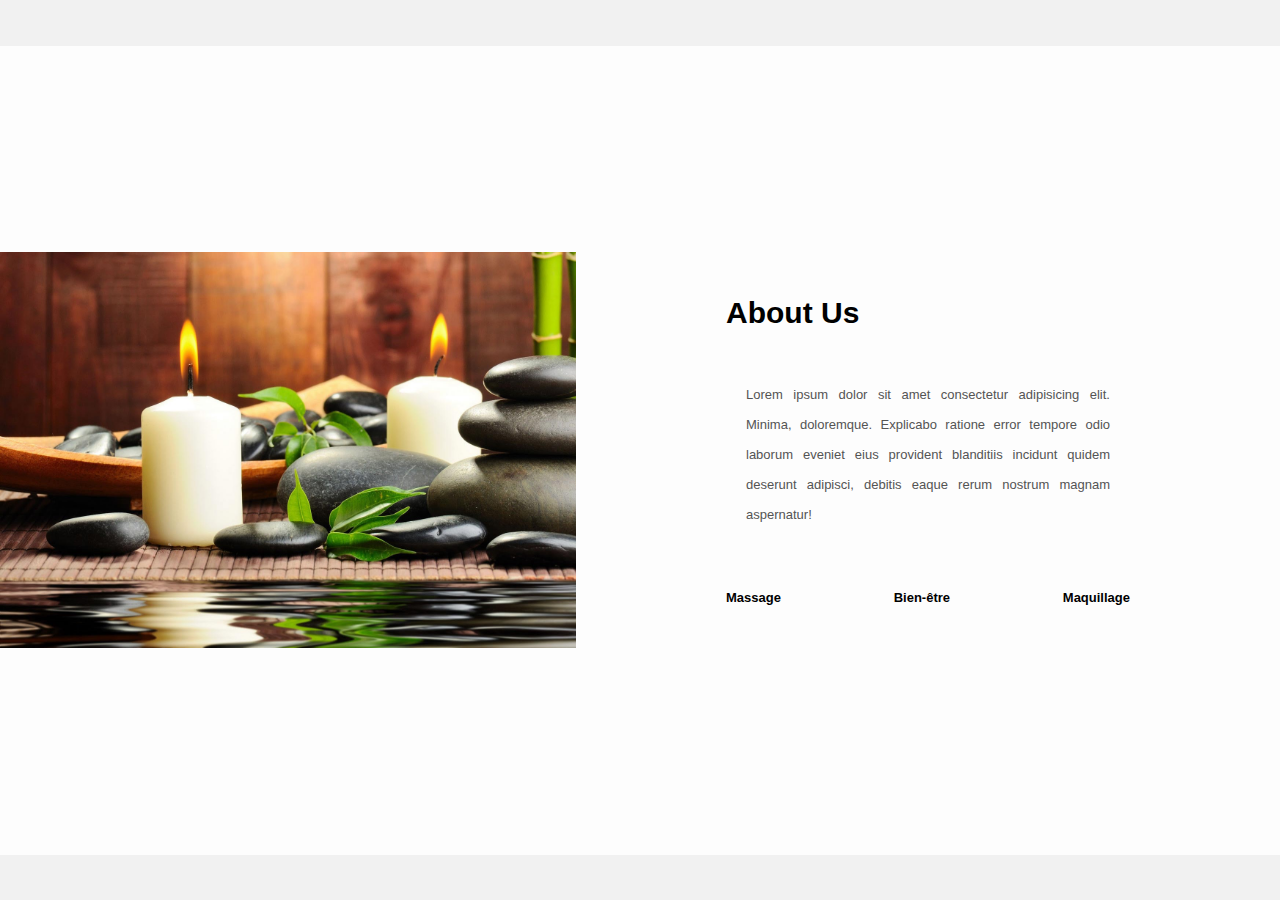
==== about.html @ 31fd0607 "Ajout section about en cours" ====
<!DOCTYPE html>
<html lang="en">
<head>
    <meta charset="UTF-8">
    <meta name="viewport" content="width=device-width, initial-scale=1.0">
    <title>A propos</title>
    <link rel="stylesheet" href="assets/css/style.css" />
</head>
<body class="about">
    <div class="about-section">
        <div class="inner-container">
            <h1>About Us</h1>
            <p class="text">
                Lorem ipsum dolor sit amet consectetur adipisicing elit. Minima, doloremque. Explicabo ratione error tempore odio laborum eveniet eius provident blanditiis incidunt quidem deserunt adipisci, debitis eaque rerum nostrum magnam aspernatur!
            </p>
            <div class="skills">
                <span>Massage</span>
                <span>Bien-être</span>
                <span>Maquillage</span>
            </div>
        </div>
    </div>
</body>
</html>
---- assets/css/style.css ----
@import url('https://fonts.googleapis.com/css2?family=Great+Vibes&family=Source+Sans+Pro:wght@300;400;700&display=swap');

/****** START NAVBAR ******/
* {
    box-sizing: border-box;
    padding: 0;
    margin: 0;
}

body {
    font-family: "Josefin Sans", sans-serif;
}

.navbar {
    font-size: 18px;
    background-image: linear-gradient(260deg, #E0BBE4 0%, #FBD2D7 100%);
    border: 1px solid rgba(0, 0, 0, 0.2);
    padding-bottom: 10px;
}

.main-nav {
    list-style-type: none;
    display: none;
}

.nav-links, .logo {
    text-decoration: none;
    color: rgba(255, 255, 255, 0.7);
    font-family: 'Source Sans Pro', sans-serif;
}

.main-nav li {
    text-align: center;
    margin: 15px auto;
}

.logo {
    display: inline-block;
    font-size: 22px;
    margin-top: 10px;
    margin-left: 20px;
}

.navbar-toggle {
    position: absolute;
    top: 10px;
    right: 20px;
    cursor: pointer;
    color: rgba(255, 255, 255, 0.8);
    font-size: 24px;
}

.active {
    display: block;
}

@media screen and (min-width: 768px) {
    .navbar {
        display: flex;
        justify-content: space-between;
        padding-bottom: 0;
        height: 70px;
        align-items: center;
    }

    .main-nav {
        display: flex;
        margin-right: 30px;
        flex-direction: row;
        justify-content: flex-end;
    }

    .main-nav li {
        margin: 0;
    }

    .nav-links {
        margin-left: 40px;
    }

    .logo {
        margin-top: 0;
    }

    .navbar-toggle {
        display: none;
    }

    .logo:hover, .nav-links:hover {
        color: rgba(255, 255, 255, 1);
    }
}
/******* END NAVBAR ******/

/****** START FOOTER ******/
#document {
    height: 100vh;
    display: flex;
    flex-direction: column;
}

footer {
    flex-shrink: 0;
}

h3, p {
    padding: 20px;
}

footer {
    color: white;
    background: url(../img/FOOTER.jpg);
    background-position: center;
    background-repeat: no-repeat;
    background-size: cover;
}

footer > h1 {
    text-shadow: 1px 1px 4px #00000000;
}
/****** END FOOTER ******/

/****** START ABOUT SECTION ******/
.about {
    min-height: 100vh;
    display: flex;
    align-items: center;
    justify-content: center;
    background-color: #f1f1f1;
}

.about-section {
    background: url(../img/FOOTER.jpg) no-repeat left;
    background-size: 55%;
    background-color: #fdfdfd;
    overflow: hidden;
    padding: 100px 0;
}

.inner-container {
    width: 55%;
    float: right;
    background-color: #fdfdfd;
    padding: 150px;
}

.inner-container h1 {
    margin-bottom: 30px;
    font-size: 30px;
    font-weight: 900;
}

.text {
    font-size: 13px;
    color: #545454;
    line-height: 30px;
    text-align: justify;
    margin-bottom: 40px;
}

.skills {
    display: flex;
    justify-content: space-between;
    font-weight: 700;
    font-size: 13px;
}

@media screen and (max-width:1200px) {
    .inner-container{
        padding: 80px;
    }
}

@media screen and (max-width:1000px) {
    .about-section{
        background-size: 100%;
        padding: 100px 40px;
    }
    .inner-container{
        width: 100%;
    }
}

@media screen and (max-width:600px) {
    .about-section{
        padding: 0;
    }
    .inner-container{
        padding: 60px;
    }
}
/****** END ABOUT SECTION ******/
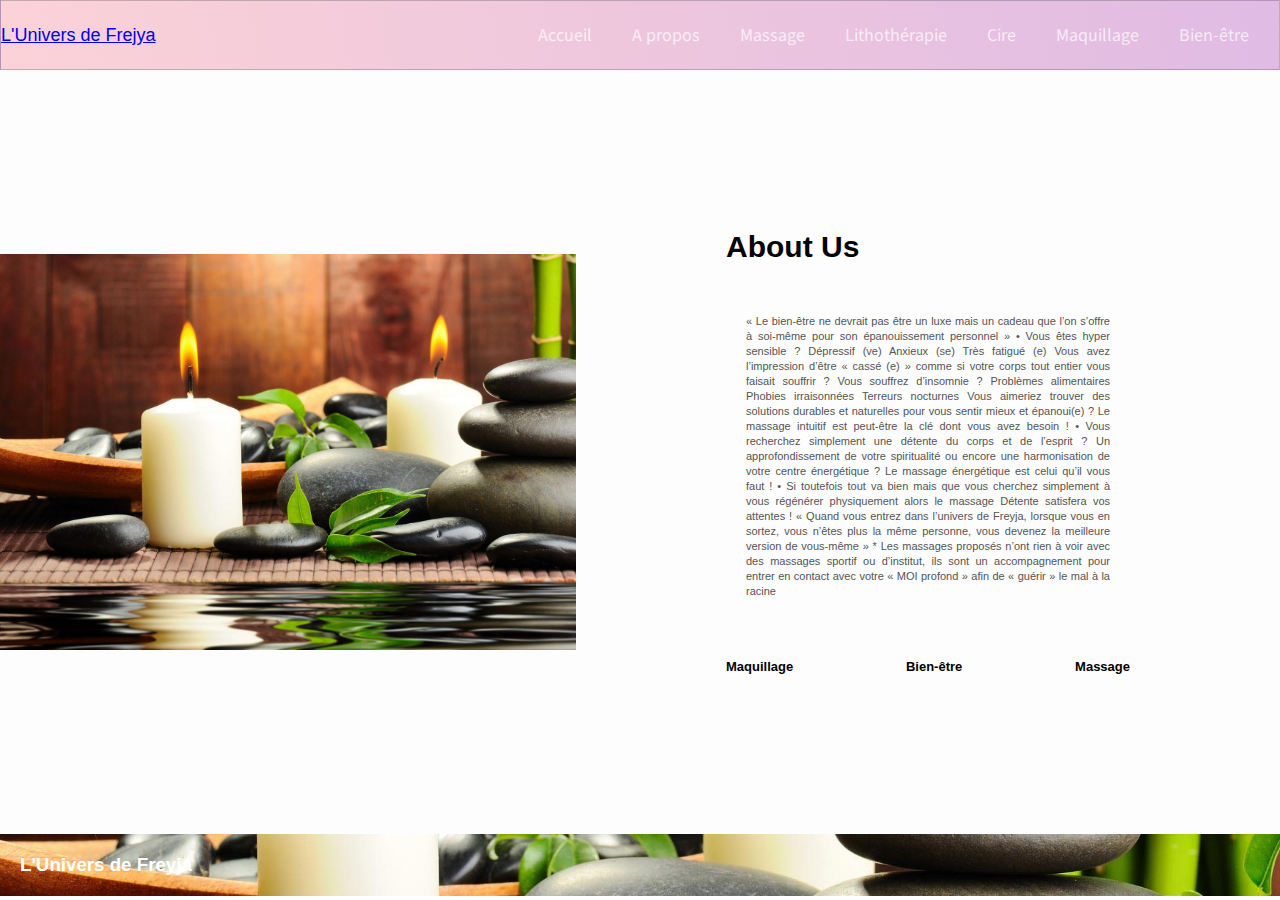
==== commit ad7996ca: "Texte ajouté à la section about" ====
--- a/about.html
+++ b/about.html
@@ -4,21 +4,85 @@
     <meta charset="UTF-8">
     <meta name="viewport" content="width=device-width, initial-scale=1.0">
     <title>A propos</title>
-    <link rel="stylesheet" href="assets/css/style.css" />
+    <link rel="stylesheet" href="./assets/css/style.css" />
 </head>
-<body class="about">
+<body>
+    <!-- START NAVBAR -->
+    <nav class="navbar">
+        <span class="navbar-toggle" id="js-navbar-toggle">
+            <i class="fas fa-bars"></i>
+        </span>
+        <a href="#" clas="logo">L'Univers de Frejya</a>
+        <ul class="main-nav" id="js-menu">
+            <li>
+                <a href="index.html" class="nav-links">Accueil</a>
+            </li>
+            <li>
+                <a href="about.html" class="nav-links">A propos</a>
+            </li>
+            <li>
+                <a href="#" class="nav-links">Massage</a>
+            </li>
+            <li>
+                <a href="lithotherapy.html" class="nav-links">Lithothérapie</a>
+            </li>
+            <li>
+                <a href="#" class="nav-links">Cire</a>
+            </li>
+            <li>
+                <a href="#" class="nav-links">Maquillage</a>
+            </li>
+            <li>
+                <a href="#" class="nav-links">Bien-être</a>
+            </li>
+        </ul>
+    </nav>
+    <!-- END NAVBAR -->
+
+    <!-- START ABOUT SECTION -->
     <div class="about-section">
         <div class="inner-container">
             <h1>About Us</h1>
             <p class="text">
-                Lorem ipsum dolor sit amet consectetur adipisicing elit. Minima, doloremque. Explicabo ratione error tempore odio laborum eveniet eius provident blanditiis incidunt quidem deserunt adipisci, debitis eaque rerum nostrum magnam aspernatur!
+                « Le bien-être ne devrait pas être un luxe mais un cadeau que l’on s’offre à soi-même pour son épanouissement personnel »
+
+•	Vous êtes hyper sensible ?
+Dépressif (ve)
+Anxieux (se)
+Très fatigué (e)
+Vous avez l’impression d’être « cassé (e) » comme si votre corps tout entier vous faisait souffrir ?
+Vous souffrez d’insomnie ?
+Problèmes alimentaires
+Phobies irraisonnées
+Terreurs nocturnes
+Vous aimeriez trouver des solutions durables et naturelles pour vous sentir mieux et épanoui(e) ?
+Le massage intuitif est peut-être la clé dont vous avez besoin !
+
+•	Vous recherchez simplement une détente du corps et de l’esprit ?
+Un approfondissement de votre spiritualité ou encore une harmonisation de votre centre énergétique ?
+Le massage énergétique est celui qu’il vous faut !
+
+•	Si toutefois tout va bien mais que vous cherchez simplement à vous régénérer physiquement alors le massage Détente satisfera vos attentes !
+
+« Quand vous entrez dans l’univers de Freyja, lorsque vous en sortez, vous n’êtes plus la même personne, vous devenez la meilleure version de vous-même »
+
+* Les massages proposés n’ont rien à voir avec des massages sportif ou d’institut, ils sont un accompagnement pour entrer en contact avec votre « MOI profond » afin de « guérir » le mal à la racine
             </p>
             <div class="skills">
+                <span>Maquillage</span>
+                <span>Bien-être</span>
                 <span>Massage</span>
-                <span>Bien-être</span>
-                <span>Maquillage</span>
             </div>
         </div>
     </div>
+    <!-- END ABOUT SECTION -->
+
+    <!-- START FOOTER -->
+    <div id="document">
+        <footer>
+            <h3>L'Univers de Freyja</h3>
+        </footer>
+    </div>
+    <!-- END FOOTER -->
 </body>
 </html>--- a/assets/css/style.css
+++ b/assets/css/style.css
@@ -94,7 +94,7 @@
 
 /****** START FOOTER ******/
 #document {
-    height: 100vh;
+    height: 10px;
     display: flex;
     flex-direction: column;
 }
@@ -134,7 +134,7 @@
     background-size: 55%;
     background-color: #fdfdfd;
     overflow: hidden;
-    padding: 100px 0;
+    padding: 10px 0;
 }
 
 .inner-container {
@@ -151,9 +151,9 @@
 }
 
 .text {
-    font-size: 13px;
+    font-size: 11px;
     color: #545454;
-    line-height: 30px;
+    line-height: 15px;
     text-align: justify;
     margin-bottom: 40px;
 }
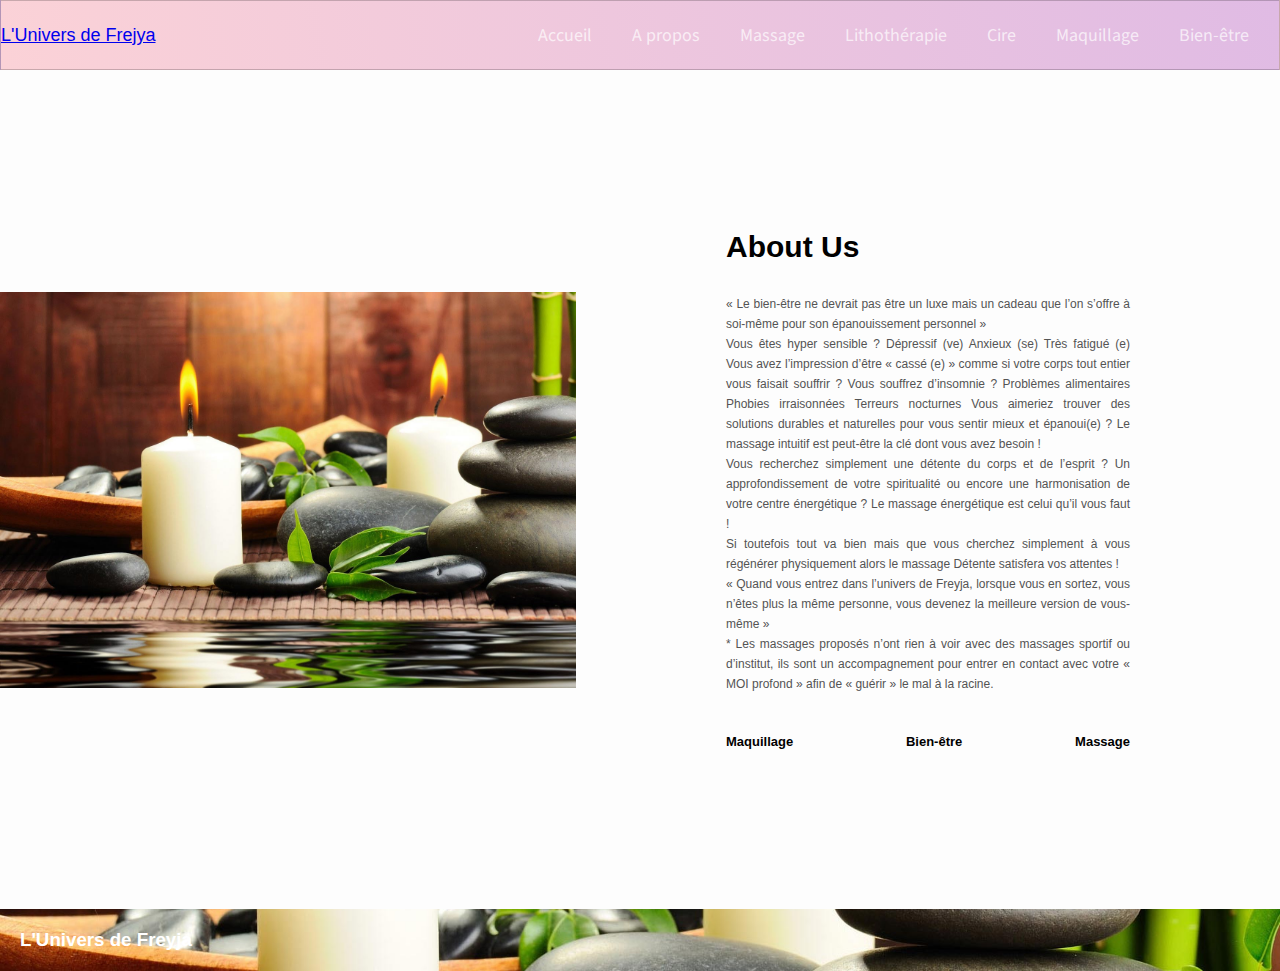
==== commit 5f32e9bc: "Section About" ====
--- a/about.html
+++ b/about.html
@@ -1,11 +1,13 @@
 <!DOCTYPE html>
 <html lang="en">
+
 <head>
     <meta charset="UTF-8">
     <meta name="viewport" content="width=device-width, initial-scale=1.0">
     <title>A propos</title>
     <link rel="stylesheet" href="./assets/css/style.css" />
 </head>
+
 <body>
     <!-- START NAVBAR -->
     <nav class="navbar">
@@ -44,29 +46,34 @@
         <div class="inner-container">
             <h1>About Us</h1>
             <p class="text">
-                « Le bien-être ne devrait pas être un luxe mais un cadeau que l’on s’offre à soi-même pour son épanouissement personnel »
+                « Le bien-être ne devrait pas être un luxe mais un cadeau que l’on s’offre à soi-même pour son
+                épanouissement personnel »
 
-•	Vous êtes hyper sensible ?
-Dépressif (ve)
-Anxieux (se)
-Très fatigué (e)
-Vous avez l’impression d’être « cassé (e) » comme si votre corps tout entier vous faisait souffrir ?
-Vous souffrez d’insomnie ?
-Problèmes alimentaires
-Phobies irraisonnées
-Terreurs nocturnes
-Vous aimeriez trouver des solutions durables et naturelles pour vous sentir mieux et épanoui(e) ?
-Le massage intuitif est peut-être la clé dont vous avez besoin !
+            <p class="text">Vous êtes hyper sensible ?
+                Dépressif (ve)
+                Anxieux (se)
+                Très fatigué (e)
+                Vous avez l’impression d’être « cassé (e) » comme si votre corps tout entier vous faisait souffrir ?
+                Vous souffrez d’insomnie ?
+                Problèmes alimentaires
+                Phobies irraisonnées
+                Terreurs nocturnes
+                Vous aimeriez trouver des solutions durables et naturelles pour vous sentir mieux et épanoui(e) ?
+                Le massage intuitif est peut-être la clé dont vous avez besoin !</p>
 
-•	Vous recherchez simplement une détente du corps et de l’esprit ?
-Un approfondissement de votre spiritualité ou encore une harmonisation de votre centre énergétique ?
-Le massage énergétique est celui qu’il vous faut !
+            <p class="text">Vous recherchez simplement une détente du corps et de l’esprit ?
+                Un approfondissement de votre spiritualité ou encore une harmonisation de votre centre énergétique ?
+                Le massage énergétique est celui qu’il vous faut !</p>
 
-•	Si toutefois tout va bien mais que vous cherchez simplement à vous régénérer physiquement alors le massage Détente satisfera vos attentes !
+            <p class="text">Si toutefois tout va bien mais que vous cherchez simplement à vous régénérer physiquement
+                alors le massage Détente satisfera vos attentes !</p>
 
-« Quand vous entrez dans l’univers de Freyja, lorsque vous en sortez, vous n’êtes plus la même personne, vous devenez la meilleure version de vous-même »
+            <p class="text">« Quand vous entrez dans l’univers de Freyja, lorsque vous en sortez, vous n’êtes plus la
+                même personne, vous devenez la meilleure version de vous-même »</p>
 
-* Les massages proposés n’ont rien à voir avec des massages sportif ou d’institut, ils sont un accompagnement pour entrer en contact avec votre « MOI profond » afin de « guérir » le mal à la racine
+            <p class="text">* Les massages proposés n’ont rien à voir avec des massages sportif ou d’institut, ils sont
+                un accompagnement pour entrer en contact avec votre « MOI profond » afin de « guérir » le mal à la
+                racine.</p>
             </p>
             <div class="skills">
                 <span>Maquillage</span>
@@ -85,4 +92,5 @@
     </div>
     <!-- END FOOTER -->
 </body>
+
 </html>--- a/assets/css/style.css
+++ b/assets/css/style.css
@@ -151,11 +151,11 @@
 }
 
 .text {
-    font-size: 11px;
+    font-size: 12px;
     color: #545454;
-    line-height: 15px;
+    line-height: 20px;
     text-align: justify;
-    margin-bottom: 40px;
+    padding: 0;
 }
 
 .skills {
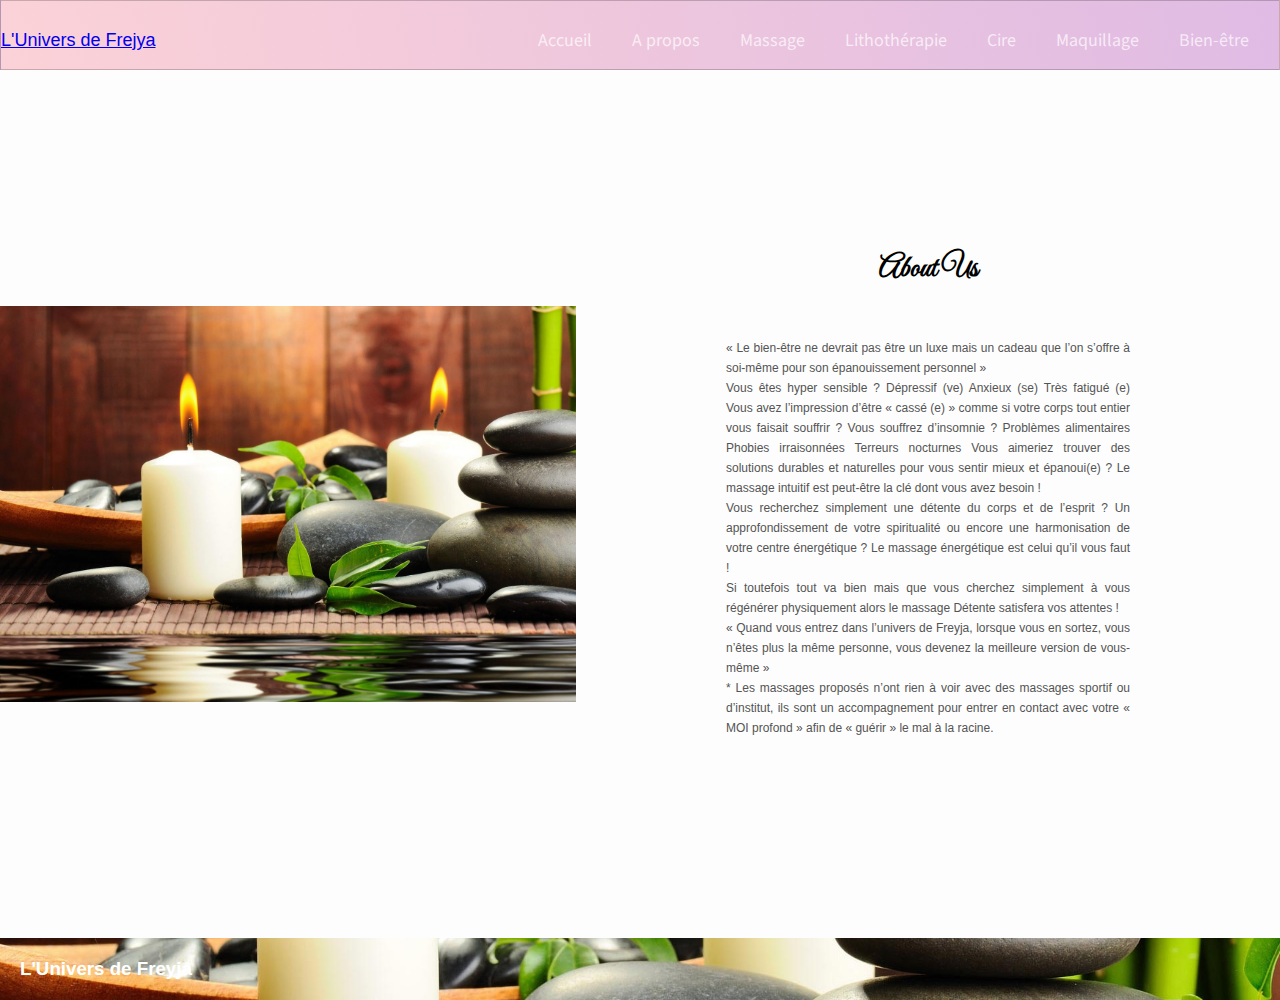
==== commit f2d78176: "Ajout image et Galerie" ====
--- a/about.html
+++ b/about.html
@@ -75,11 +75,11 @@
                 un accompagnement pour entrer en contact avec votre « MOI profond » afin de « guérir » le mal à la
                 racine.</p>
             </p>
-            <div class="skills">
+            <!-- <div class="skills">
                 <span>Maquillage</span>
                 <span>Bien-être</span>
                 <span>Massage</span>
-            </div>
+            </div>-->
         </div>
     </div>
     <!-- END ABOUT SECTION -->
--- a/assets/css/style.css
+++ b/assets/css/style.css
@@ -16,6 +16,7 @@
     background-image: linear-gradient(260deg, #E0BBE4 0%, #FBD2D7 100%);
     border: 1px solid rgba(0, 0, 0, 0.2);
     padding-bottom: 10px;
+    padding-top: 10px;
 }
 
 .main-nav {
@@ -54,6 +55,193 @@
     display: block;
 }
 
+
+/******* END NAVBAR ******/
+
+/****** START FOOTER ******/
+#document {
+    height: 10px;
+    display: flex;
+    flex-direction: column;
+}
+
+footer {
+    flex-shrink: 0;
+}
+
+h3, p {
+    padding: 20px;
+}
+
+footer {
+    color: white;
+    background: url(../img/FOOTER.jpg);
+    background-position: center;
+    background-repeat: no-repeat;
+    background-size: cover;
+}
+
+footer > h1 {
+    text-shadow: 1px 1px 4px #00000000;
+}
+/****** END FOOTER ******/
+
+/****** START ABOUT SECTION ******/
+.about {
+    min-height: 100vh;
+    display: flex;
+    align-items: center;
+    justify-content: center;
+    background-color: #f1f1f1;
+}
+
+.about-section {
+    background: url(../img/FOOTER.jpg) no-repeat left;
+    background-size: 55%;
+    background-color: #fdfdfd;
+    overflow: hidden;
+    padding: 10px 0;
+}
+
+.inner-container {
+    width: 55%;
+    float: right;
+    background-color: #fdfdfd;
+    padding: 150px;
+}
+
+.inner-container h1 {
+    margin-bottom: 30px;
+    font-size: 30px;
+    font-weight: 900;
+}
+
+.text {
+    font-size: 12px;
+    color: #545454;
+    line-height: 20px;
+    text-align: justify;
+    padding: 0;
+}
+
+/*.skills {
+    display: flex;
+    justify-content: space-between;
+    font-weight: 700;
+    font-size: 13px;
+}*/
+
+
+/****** END ABOUT SECTION ******/
+
+/****** START GALLERY ******/
+.litho {
+    padding: 20px;
+    font-family: sans-serif;
+    background: #f2f2f2;
+  }
+  
+  img {
+    width: 100%;
+    height: auto;
+  }
+
+  h1 {
+    margin-bottom: .5em;
+    font-family: 'Great Vibes', cursive;
+    font-size: 44px;
+    text-align: center;
+    justify-content: center;
+    padding-top: 20px;
+    padding-bottom: 20px;
+  }
+
+  .grid-container {
+    display: grid;
+    grid-template-columns: repeat(auto-fill, minmax(300px, 1fr));
+    grid-gap: 1em;
+  }
+  
+  .location-listing {
+    position: relative;
+  }
+  
+  .location-image {
+    line-height: 0;
+    overflow: hidden;
+  }
+  
+  .location-image img {
+    filter: blur(0px);
+    transition: filter 0.3s ease-in;
+    transform: scale(1.1);
+  }
+  
+  .location-title {
+    font-size: 1.5em;
+    font-weight: bold;
+    text-decoration: none;
+    z-index: 1;
+    position: absolute;
+    height: 100%;
+    width: 100%;
+    top: 0;
+    left: 0;
+    opacity: 0;
+    transition: opacity .5s;
+    background: rgba(224,187,228,0.4);
+    color: white;
+    
+    /* position the text in t’ middle*/
+    display: flex;
+    align-items: center;
+    justify-content: center;
+  }
+  
+  .location-listing:hover .location-title {
+    opacity: 1;
+  }
+  
+  .location-listing:hover .location-image img {
+    filter: blur(2px);
+  }
+  
+  
+ /****** MEDIA QUERIES ******/
+  @media (hover: none) { 
+    .location-title {
+      opacity: 1;
+    }
+    .location-image img {
+      filter: blur(2px);
+    }
+  }
+
+  @media screen and (max-width:1200px) {
+    .inner-container{
+        padding: 80px;
+    }
+}
+
+@media screen and (max-width:1000px) {
+    .about-section{
+        background-size: 100%;
+        padding: 100px 40px;
+    }
+    .inner-container{
+        width: 100%;
+    }
+}
+
+@media screen and (max-width:600px) {
+    .about-section{
+        padding: 0;
+    }
+    .inner-container{
+        padding: 60px;
+    }
+}
+
 @media screen and (min-width: 768px) {
     .navbar {
         display: flex;
@@ -89,104 +277,4 @@
     .logo:hover, .nav-links:hover {
         color: rgba(255, 255, 255, 1);
     }
-}
-/******* END NAVBAR ******/
-
-/****** START FOOTER ******/
-#document {
-    height: 10px;
-    display: flex;
-    flex-direction: column;
-}
-
-footer {
-    flex-shrink: 0;
-}
-
-h3, p {
-    padding: 20px;
-}
-
-footer {
-    color: white;
-    background: url(../img/FOOTER.jpg);
-    background-position: center;
-    background-repeat: no-repeat;
-    background-size: cover;
-}
-
-footer > h1 {
-    text-shadow: 1px 1px 4px #00000000;
-}
-/****** END FOOTER ******/
-
-/****** START ABOUT SECTION ******/
-.about {
-    min-height: 100vh;
-    display: flex;
-    align-items: center;
-    justify-content: center;
-    background-color: #f1f1f1;
-}
-
-.about-section {
-    background: url(../img/FOOTER.jpg) no-repeat left;
-    background-size: 55%;
-    background-color: #fdfdfd;
-    overflow: hidden;
-    padding: 10px 0;
-}
-
-.inner-container {
-    width: 55%;
-    float: right;
-    background-color: #fdfdfd;
-    padding: 150px;
-}
-
-.inner-container h1 {
-    margin-bottom: 30px;
-    font-size: 30px;
-    font-weight: 900;
-}
-
-.text {
-    font-size: 12px;
-    color: #545454;
-    line-height: 20px;
-    text-align: justify;
-    padding: 0;
-}
-
-.skills {
-    display: flex;
-    justify-content: space-between;
-    font-weight: 700;
-    font-size: 13px;
-}
-
-@media screen and (max-width:1200px) {
-    .inner-container{
-        padding: 80px;
-    }
-}
-
-@media screen and (max-width:1000px) {
-    .about-section{
-        background-size: 100%;
-        padding: 100px 40px;
-    }
-    .inner-container{
-        width: 100%;
-    }
-}
-
-@media screen and (max-width:600px) {
-    .about-section{
-        padding: 0;
-    }
-    .inner-container{
-        padding: 60px;
-    }
-}
-/****** END ABOUT SECTION ******/+}